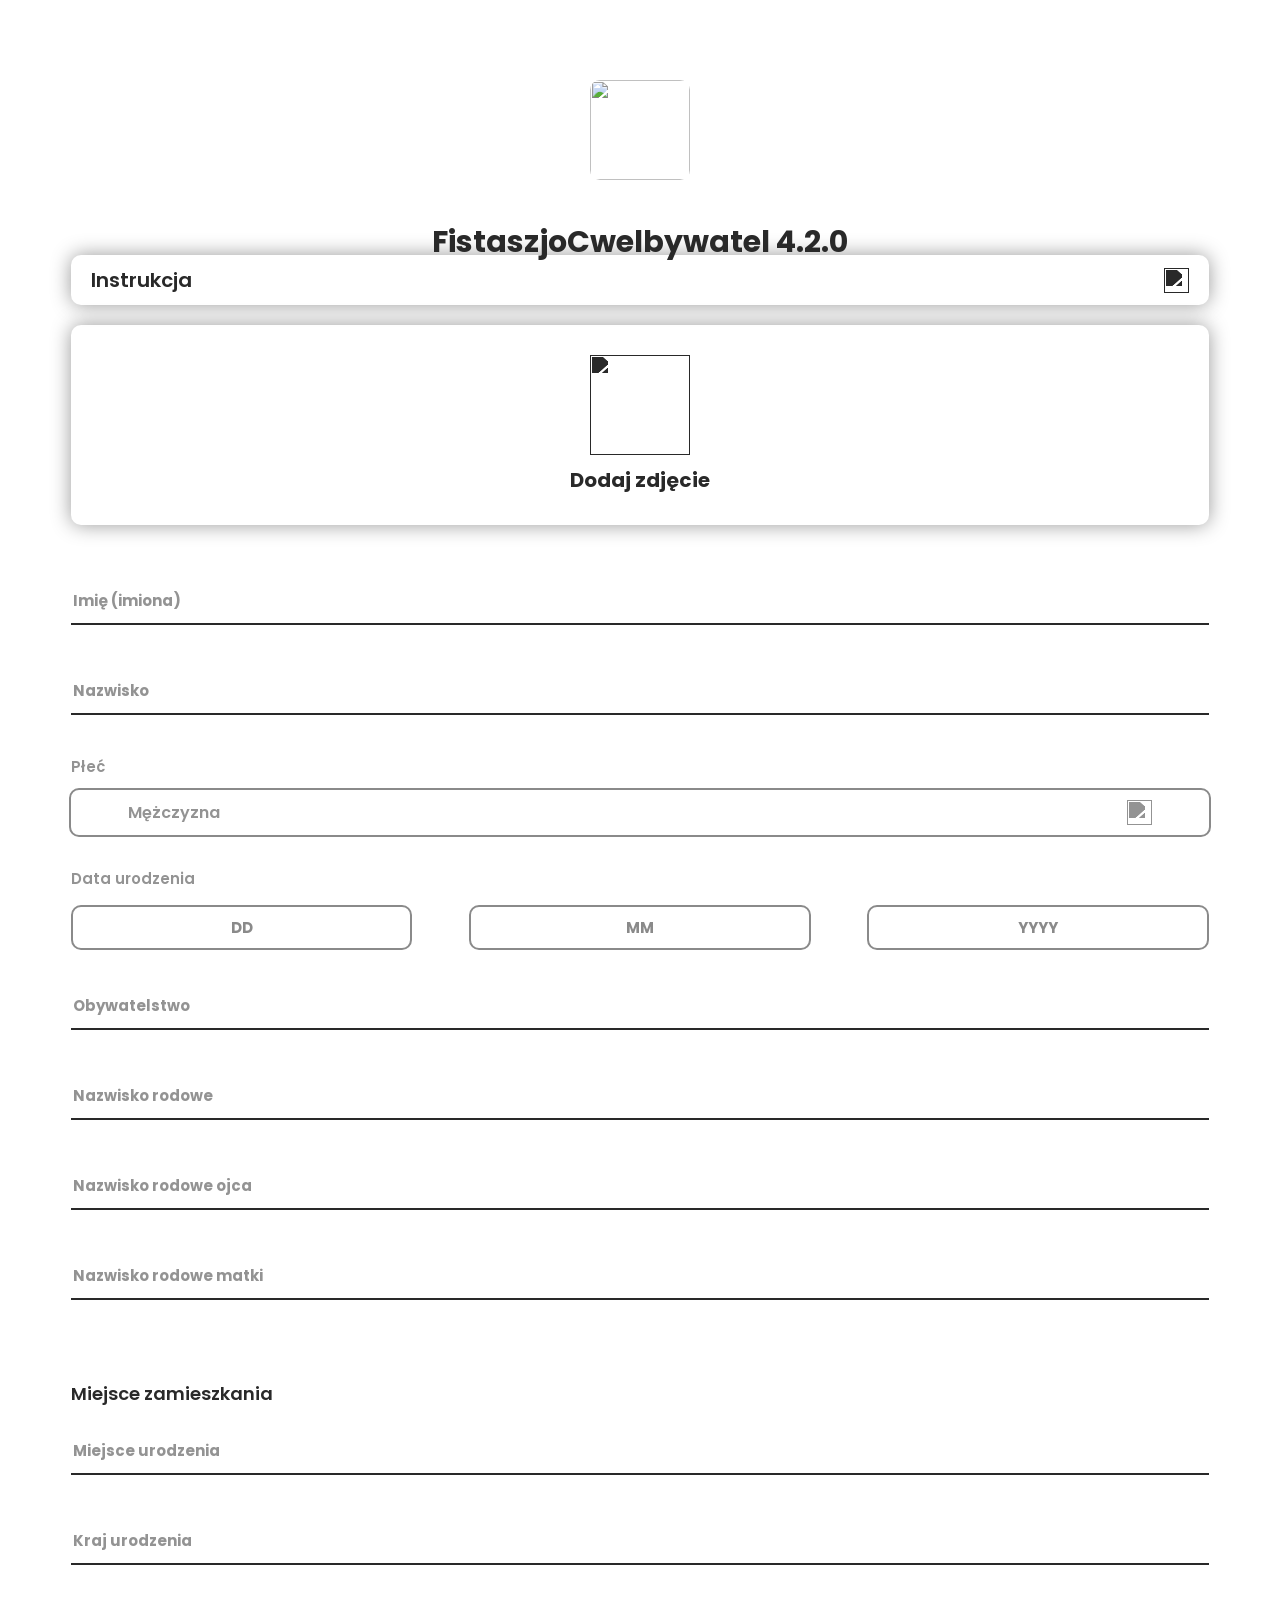
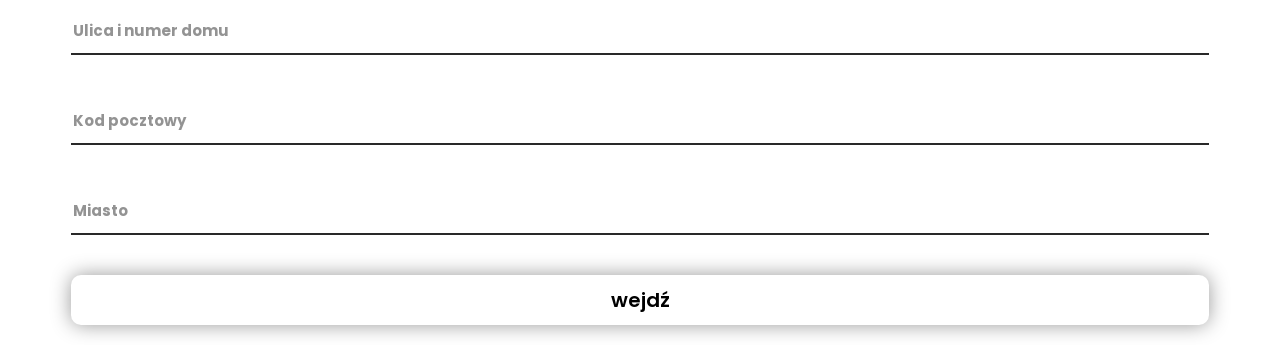
==== index.html @ 6115c949 "Add files via upload" ====
<head>
    <meta charset="UTF-8">
    <link rel="stylesheet" href="assets/index.css">
    <link rel="icon" type="image/x-icon" href="https://play-lh.googleusercontent.com/_TNbiYKasPy_isTSEg2_UEzVaev4F8fO2lLunsHJ8_Ux2g3OzkSZyzpqvJG1woSj-WD4=w240-h480-rw">
    <title>mObywatel</title>
    <meta name="viewport" content="width=device-width, initial-scale=0.8, user-scalable=no">
</head>
<body>
    <img src="https://play-lh.googleusercontent.com/_TNbiYKasPy_isTSEg2_UEzVaev4F8fO2lLunsHJ8_Ux2g3OzkSZyzpqvJG1woSj-WD4" class="logo">
    <p class="logo_text">FistaszjoCwelbywatel 4.2.0</p>

    <div class="guide_holder">
        <div class="top_holder">
            <p class="guide_title">Instrukcja</p>
            <img class="arrow" src="https://i.imgur.com/aUZmu0W.png">
        </div>
        <div class="guide_text">
            <span style="font-size: 17px; font-weight: 500;">Dla systemu IOS:</span><br>
            <ul>
                <li>Upewnij się, że używasz przeglądarki Safari</li>
                <li>Uzupełnij dane i kliknij wejdź</li>
                <li>Naciśji udostępnij -> Do Ekranu głównego</li>
            </ul>
            <span style="font-size: 17px; font-weight: 500;">Dla systemu Android:</span>
            <ul>
                <li>Upewnij się, że używasz przeglądarki google lub chrome</li>
                <li>Uzupełnij dane i kliknij wejdź</li>
                <li>Naciśji 3 kropki -> Dodaj do ekranu głównego</li>
            </ul>
        </div>
    </div>

    <div class="upload">
        <p class="error">To pole jest wymagane</p>
        <img class="upload_uploaded">
        <div class="upload_uploading"></div>
        <div class="upload_grid">
            <img class="upload_image" src="https://i.imgur.com/vwIQErh.png">
            <p class="upload_text">Dodaj zdjęcie</p>
        </div>
    </div>

    <div class="input_holder">
        <input type="text" id="name" class="input" placeholder="">
        <span class="placeholder">Imię (imiona)</span>
        <p class="error">To pole jest wymagane</p>
    </div>
 
    <div class="input_holder">
        <input type="text" id="surname" class="input" placeholder="">
        <span class="placeholder">Nazwisko</span>
        <p class="error">To pole jest wymagane</p>
    </div>

    <p class="top_info">Płeć</p>
    <div class="selector_box">
        <div class="selected_grid">
            <p class="selector_text selected_text">Mężczyzna</p>
            <img class="selected_arrow" src="https://i.imgur.com/RXsdBB6.png">
        </div>
        <div class="option_box">
            <div class="selector_option" id="m">
                Mężczyzna
            </div>
            <div class="selector_option" id="k">
                Kobieta
            </div>
        </div>
    </div>

    <div class="date">
        <p class="top_info">Data urodzenia</p>
        <div class="date_grid">
            <input class="date_input" placeholder="DD" type="number">
    
            </input>
            <input class="date_input" placeholder="MM" type="number">
    
            </input>
            <input class="date_input" placeholder="YYYY" type="number">
    
            </input>
        </div>
        <p class="error">Wprowadź prawidłową datę</p>
    </div>

    <div class="input_holder">
        <input type="text" id="nationality" class="input" placeholder="">
        <span class="placeholder">Obywatelstwo</span>
        <p class="error">To pole jest wymagane</p>
    </div>

    <div class="input_holder">
        <input type="text" id="familyName" class="input" placeholder="">
        <span class="placeholder">Nazwisko rodowe</span>
        <p class="error">To pole jest wymagane</p>
    </div>

    <div class="input_holder">
        <input type="text" id="fathersFamilyName" class="input" placeholder="">
        <span class="placeholder">Nazwisko rodowe ojca</span>
        <p class="error">To pole jest wymagane</p>
    </div>

    <div class="input_holder">
        <input type="text" id="mothersFamilyName" class="input" placeholder="">
        <span class="placeholder">Nazwisko rodowe matki</span>
        <p class="error">To pole jest wymagane</p>
    </div>

    <p class="subtext">Miejsce zamieszkania</p>

    <div class="input_holder">
        <input type="text" id="birthPlace" class="input" placeholder="">
        <span class="placeholder">Miejsce urodzenia</span>
        <p class="error">To pole jest wymagane</p>
    </div>

    <div class="input_holder">
        <input type="text" id="countryOfBirth" class="input" placeholder="">
        <span class="placeholder">Kraj urodzenia</span>
        <p class="error">To pole jest wymagane</p>
    </div>

    <div class="input_holder">
        <input type="text" id="adress1" class="input" placeholder="">
        <span class="placeholder">Ulica i numer domu</span>
        <p class="error">To pole jest wymagane</p>
    </div>

    <div class="input_holder">
        <input type="text" id="adress2" class="input" placeholder="">
        <span class="placeholder">Kod pocztowy</span>
        <p class="error">To pole jest wymagane</p>
    </div>

    <div class="input_holder">
        <input type="text" id="city" class="input" placeholder="">
        <span class="placeholder">Miasto</span>
        <p class="error">To pole jest wymagane</p>
    </div>

    <a class="go">wejdź</a>

    <script src="assets/index.js"></script>
    <script src="assets/manifest.js"></script>
</body>
---- assets/index.css ----
@import url('https://fonts.googleapis.com/css2?family=Poppins:ital,wght@0,100;0,200;0,300;0,400;0,500;0,600;0,700;0,800;0,900;1,100;1,200;1,300;1,400;1,500;1,600;1,700;1,800;1,900&family=Roboto:ital,wght@0,100;0,300;0,400;0,500;0,700;0,900;1,100;1,300;1,400;1,500;1,700;1,900&display=swap');

:root{
    --main-color: rgb(41, 41, 41);
    --error-color: rgb(206, 29, 29);
}

/**Styling**/

.warning{
    width: 90%;
    text-align: center;
    margin-left: auto;
    margin-right: auto;
    margin-bottom: 70px;
    font-size: 13px;
}





.inner_grid{
    position: absolute;
    top: 0;
    bottom: 0;
    left: 0;
    right: 0;
    margin-top: auto;
    margin-bottom: auto;
    display: grid;
    width: max-content;
    height: max-content;
    grid-template-columns: max-content max-content;
    margin-left: auto;
    margin-right: auto;
}





html{
    scroll-behavior: smooth;
}

.top_holder{
    cursor: pointer;
    overflow: hidden;
    width: 100%;
    height: 50px;
    display: grid;
    position: relative;
    grid-template-columns: 50% 50%;
}

.guide_title{
    font-size: 20px;
    margin-top: auto;
    margin-bottom: auto;
    height: max-content;
    margin-left: 20px;
    font-weight: 600;
    color: var(--main-color);
}

.top_info{
    width: 90%;
    margin-left: auto;
    margin-right: auto;
    text-align: left;
    font-size: 15px;
    font-weight: 600;
    color: var(--main-color);
    opacity: 0.5;
}

.date_grid{
    height: 45px;
    width: 90%;
    margin-left: auto;
    margin-right: auto;
    display: grid;
    grid-gap: 5%;
    grid-template-columns: repeat(3, calc(100%/3 - 10%/3));
    margin-bottom: 30px;
}

input::-webkit-outer-spin-button,
input::-webkit-inner-spin-button {
  -webkit-appearance: none;
  margin: 0;
}

.selector_box{
    margin-top: -5px;
    margin-bottom: 30px;
    max-height: 45px;
    border: 2px solid rgb(138, 138, 138);
    width: 90%;
    margin-left: auto;
    margin-right: auto;
    border-radius: 10px;
    position: relative;
    overflow: hidden;
    -webkit-user-select: none;
    -ms-user-select: none;
    user-select: none;
    transition: 200ms;
}

.selected_grid{
    transition: 200ms;
    width: 90%;
    margin-left: auto;
    margin-right: auto;
    margin-top: auto;
    margin-bottom: auto;
    hyphenate-character: 45px;
    display: grid;
    height: 45px;
    grid-template-columns: 70% 30%;
}

.selected_arrow{
    width: 25px;
    margin-top: auto;
    margin-bottom: auto;
    margin-right: 0px;
    margin-left: auto;
    transform: translateY(1000px);
    filter: drop-shadow(0px -1000px var(--main-color));
    opacity: 0.5;
    transition: 200ms;
}

.selector_box:hover{
    opacity: 0.5;
}

.option_box{
    display: grid;
    height: max-content;
    width: 90%;
    grid-auto-rows: 45px;
    grid-auto-flow: row;
    margin-left: auto;
    margin-right: auto;
}

.selector_text{
    margin-top: auto;
    margin-bottom: auto;
    margin-left: 0px;
    font-weight: 600;
    height: max-content;
    color: var(--main-color);
    opacity: 0.5;
}

.date{
    position: relative;
}

.date .error{
    margin-left: 5%;
    margin-top: 50px;
}

.selector_open{
    max-height: 400px;
}

.selector_open .selected_grid:hover{
    opacity: 0.5;
}

.selector_open .selected_arrow{
    rotate: 180deg;
}

.selector_open:hover{
    opacity: 1;
}

.selector_option{
    height: 45px;
    margin-left: auto;
    margin-right: auto;
    text-align: left;
    width: 100%;
    line-height: 45px;
    color: var(--main-color);
    opacity: 0.5;
    font-weight: 600;
    transition: 200ms;
}

.selector_option:hover{
    opacity: 0.2;
}

.date_input{
    height: 100%;
    width: 100%;
    text-align: center;
    border-radius: 10px;
    border: 2px solid rgb(138, 138, 138);
    font-weight: bold;
    text-align: center;
    font-size: 15px;
    color: rgb(138, 138, 138);
}

.date_input::placeholder{
    font-weight: bold;
    text-align: center;
    color: rgb(138, 138, 138);
}

.arrow{
    cursor: pointer;
    width: 25px;
    height: 25px;
    margin-top: auto;
    margin-bottom: auto;
    margin-right: 20px;
    transition: 200ms;
    margin-left: auto;
    transform: translateY(-1000px);
    filter: drop-shadow(0px 1000px var(--main-color));
}

.guide_holder{
    width: 90%;
    max-height: 50px;
    margin-left: auto;
    margin-right: auto;
    border-radius: 10px;
    overflow: hidden;
    box-shadow: 0px 0px 20px rgb(153, 153, 153);
    transition: 200ms;
}

.guide_holder:hover{
    opacity: 0.5;
}

.unfolded{
    max-height: 700px;
}

.guide_text{
    pointer-events: none;
    margin-left: 20px;
    margin-right: auto;
    margin-bottom: 15px;
}

.unfolded .arrow{
    rotate: 90deg;
}

::-webkit-scrollbar{
    background-color: rgb(82, 82, 82);
    width: 5px;
}

::-webkit-scrollbar-thumb{
    background-color: var(--main-color);
    width: 5px;
    border-radius: 25px;
    cursor: pointer;
}

.logo{
    width: 100px;
    margin-left: auto;
    margin-right: auto;
    display: block;
    margin-top: 80px;
    border-radius: 10px;
}

.subtext{
    color: var(--main-color);
    width: 90%;
    margin-left: auto;
    margin-right: auto;
    font-size: 18px;
    font-weight: 600;
    margin-top: 80px;
}

*{
    font-family: "Poppins", sans-serif;
}

body{
    background-color: white;
}

.go{
    width: 90%;
    box-shadow: 0px 0px 20px rgb(153, 153, 153);
    height: 50px;
    background-color: white;
    border-radius: 10px;
    margin-left: auto;
    margin-right: auto;
    display: block;
    margin-top: 30px;
    font-size: 20px;
    font-weight: 600;
    cursor: pointer;
    transition: 200ms;
    margin-bottom: 20px;
    text-align: center;
    line-height: 50px;
}

.go:hover{
    opacity: 0.5;
}

.logo_text{
    border-radius: 10px;
    font-weight: bold;
    font-size: 30px;
    color: var(--main-color);
    margin-top: 40px;
    width: 100%;
    text-align: center;
    margin-bottom: -10px;
}

.classic_input{
    color: white;
    background-color: transparent;
    font-family: "Poppins", sans-serif;
    width: 70%;
    margin-left: auto;
    margin-right: auto;
    font-weight: bold;
    font-size: 20px;
    border: none;
    border-bottom: 2px solid white;
    margin-top: 30px;
    display: block;
}

input:focus{
    outline: none;
}

.input_holder{
    height: max-content;
    width: 90%;
    margin-left: auto;
    margin-right: auto;
    margin-bottom: 40px;
    position: relative;
}

.placeholder{
    color: var(--main-color);
    opacity: 0.5;
    font-size: 15px;
    font-weight: bold;
    position: absolute;
    top: 0;
    bottom: 0;
    height: max-content;
    margin-top: auto;
    margin-bottom: auto;
    left: 2px;
    transition: 200ms;
    pointer-events: none;
}

.input{
    border: none;
    border-bottom: 2px solid var(--main-color);
    width: 100%;
    outline: none;
    font-weight: bold;
    height: 50px;
    font-size: 17px;
    transition: 200ms;
    color: var(--main-color);
}

.input:focus ~ .placeholder{
    bottom: 50px;
    font-size: 14px;
    transition: 200ms;
}

.input:not(:placeholder-shown) ~ .placeholder{
    bottom: 50px;
    font-size: 14px;
    transition: 200ms;
}

.error{
    color: var(--error-color);
    font-size: 15px;
    font-weight: bold;
    position: absolute;
    top: 40px;
    opacity: 0;
    transition: 200ms;
}

.error_shown .error{
    opacity: 1;
}

.error_shown .input{
    border-bottom: 2px solid var(--error-color);
}

.error_shown .placeholder{
    color: var(--error-color);
}

.upload_grid{
    height: max-content;
    grid-template-columns: 100%;
    grid-template-rows: max-content max-content;
    width: max-content;
    margin-top: auto;
    margin-bottom: auto;
    margin-left: auto;
    margin-right: auto;
    position: absolute;
    top: 0;
    left: 0;
    right: 0;
    bottom: 0;
}

.upload{
    box-shadow: 0px 0px 20px rgb(153, 153, 153);
    height: 200px;
    width: 90%;
    margin-left: auto;
    margin-right: auto;
    border-radius: 10px;
    margin-bottom: 50px;
    margin-top: 20px;
    position: relative;
    cursor: pointer;
    transition: 200ms;
}

.upload_uploading{
    display: none;
}

.upload_uploaded{
    display: none;
}

.upload:hover{
    opacity: 0.5;
}

.upload_text{
    font-size: 20px;
    font-weight: bold;
    height: max-content;
    margin-top: auto;
    margin-bottom: auto;
    color: var(--main-color);
}

.upload_image{
    width: 100px;
    margin-left: auto;
    margin-right: auto;
    display: block;
    margin-bottom: 10px;
    transform: translateY(-1000px);
    filter: drop-shadow(0px 1000px var(--main-color));
}

.upload .error{
    top: 190px;
}

.upload_loading .upload_grid{
    display: none;
}

.upload_loading .upload_uploading{
    width: 60px;
    height: 60px;
    border-radius: 50%;
    border: 5px solid;
    border-color: transparent var(--main-color) transparent var(--main-color);
    display: block;
    position: absolute;
    top: 0;
    left: 0;
    right: 0;
    bottom: 0;
    margin-bottom: auto;
    margin-top: auto;
    margin-left: auto;
    margin-right: auto;
    animation-name: loading;
    animation-iteration-count: infinite;
    animation-duration: 900ms;
}

.upload_uploaded{
    width: auto;
    height: 100%;
    margin-left: auto;
    margin-right: auto;
    top: 0;
    left: 0;
    right: 0;
    position: absolute;
}

.upload_loaded {
    background-color: black;
    border: none;
}

.upload_loaded .upload_image{
    display: none;
}

.upload_loaded .upload_text{
    display: none;
}

.upload_loaded .upload_uploaded{
    display: block;
}

@keyframes loading {
    
    0%{
        rotate: 0deg;
    }

    100%{
        rotate: 360deg;
    }

}
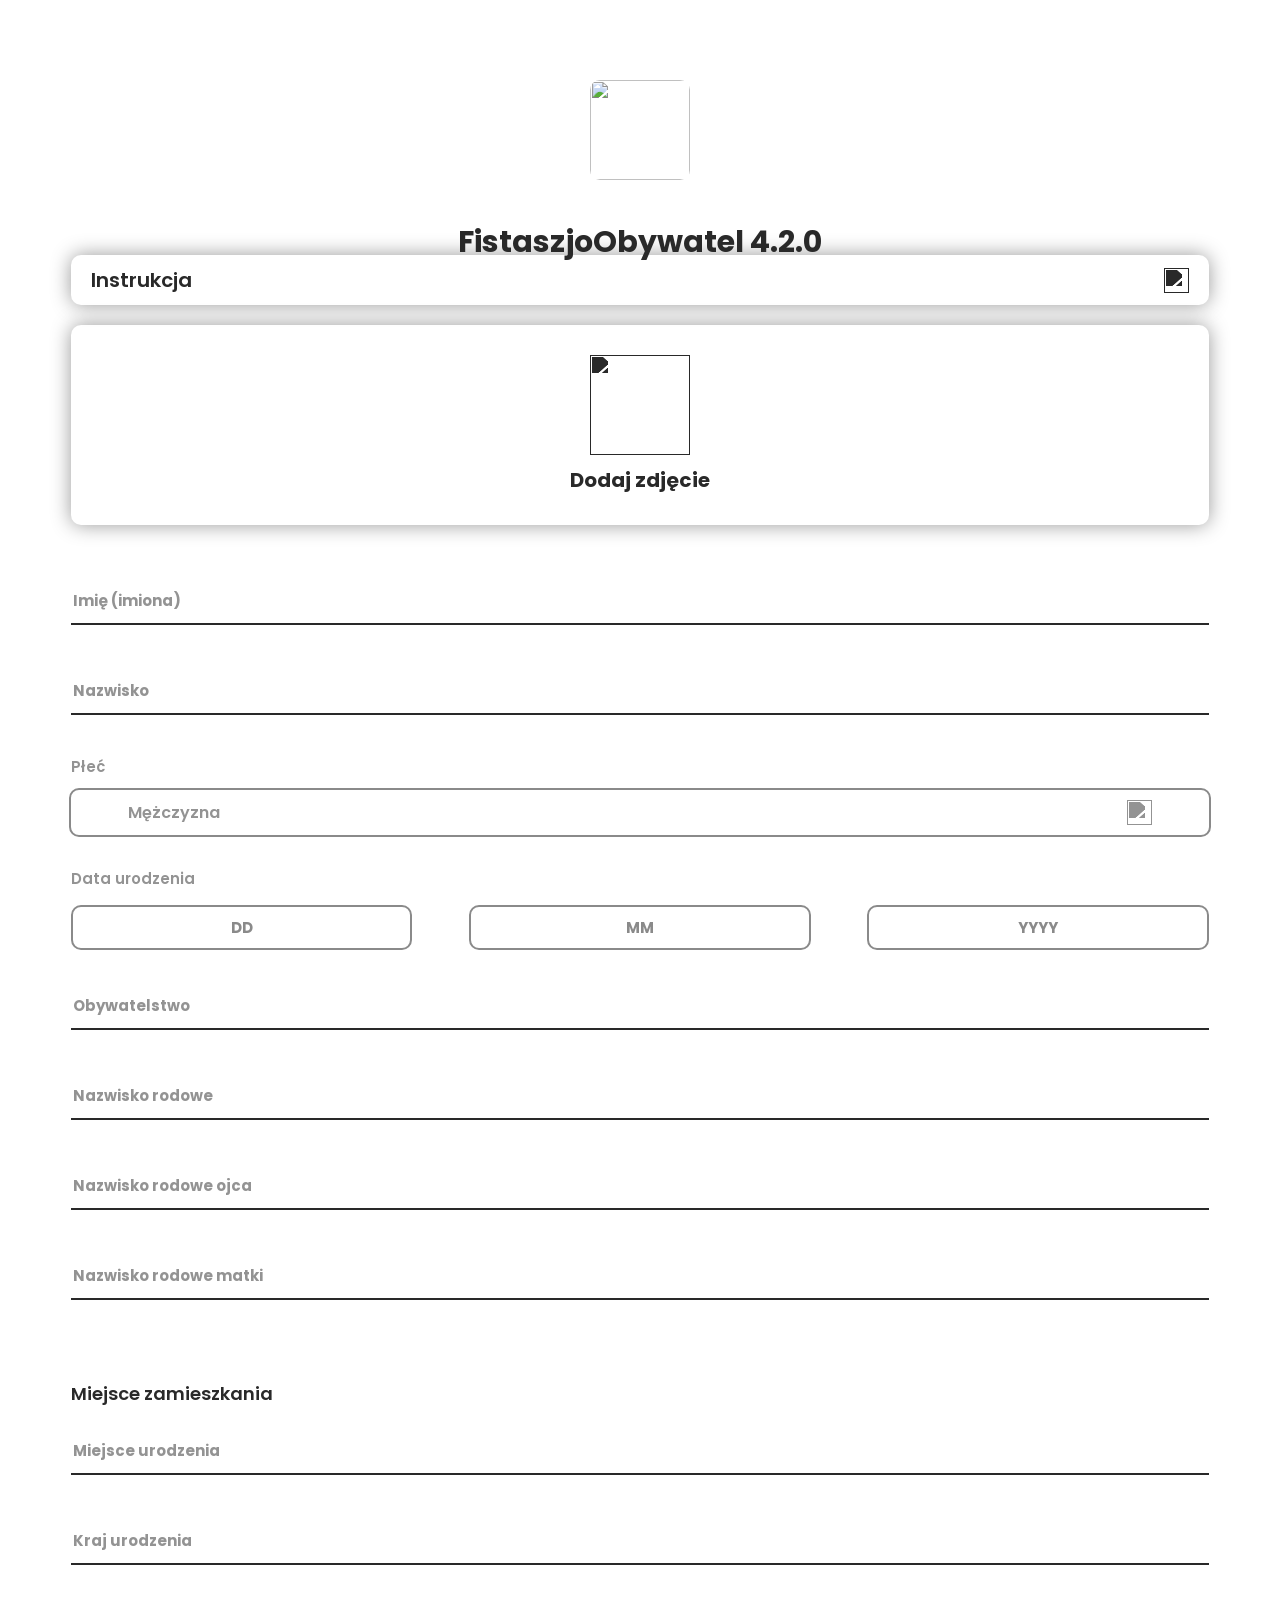
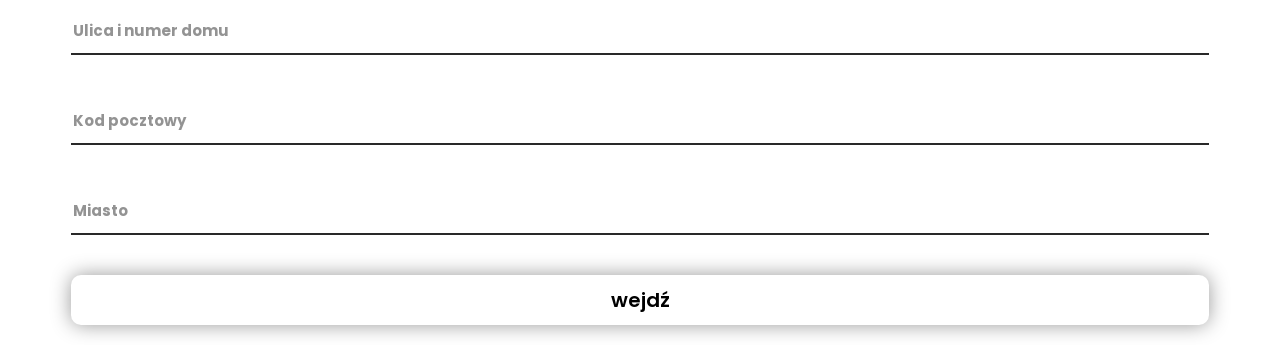
==== commit ad1245f3: "Add files via upload" ====
--- a/index.html
+++ b/index.html
@@ -7,7 +7,7 @@
 </head>
 <body>
     <img src="https://play-lh.googleusercontent.com/_TNbiYKasPy_isTSEg2_UEzVaev4F8fO2lLunsHJ8_Ux2g3OzkSZyzpqvJG1woSj-WD4" class="logo">
-    <p class="logo_text">FistaszjoCwelbywatel 4.2.0</p>
+    <p class="logo_text">FistaszjoObywatel 4.2.0</p>
 
     <div class="guide_holder">
         <div class="top_holder">
